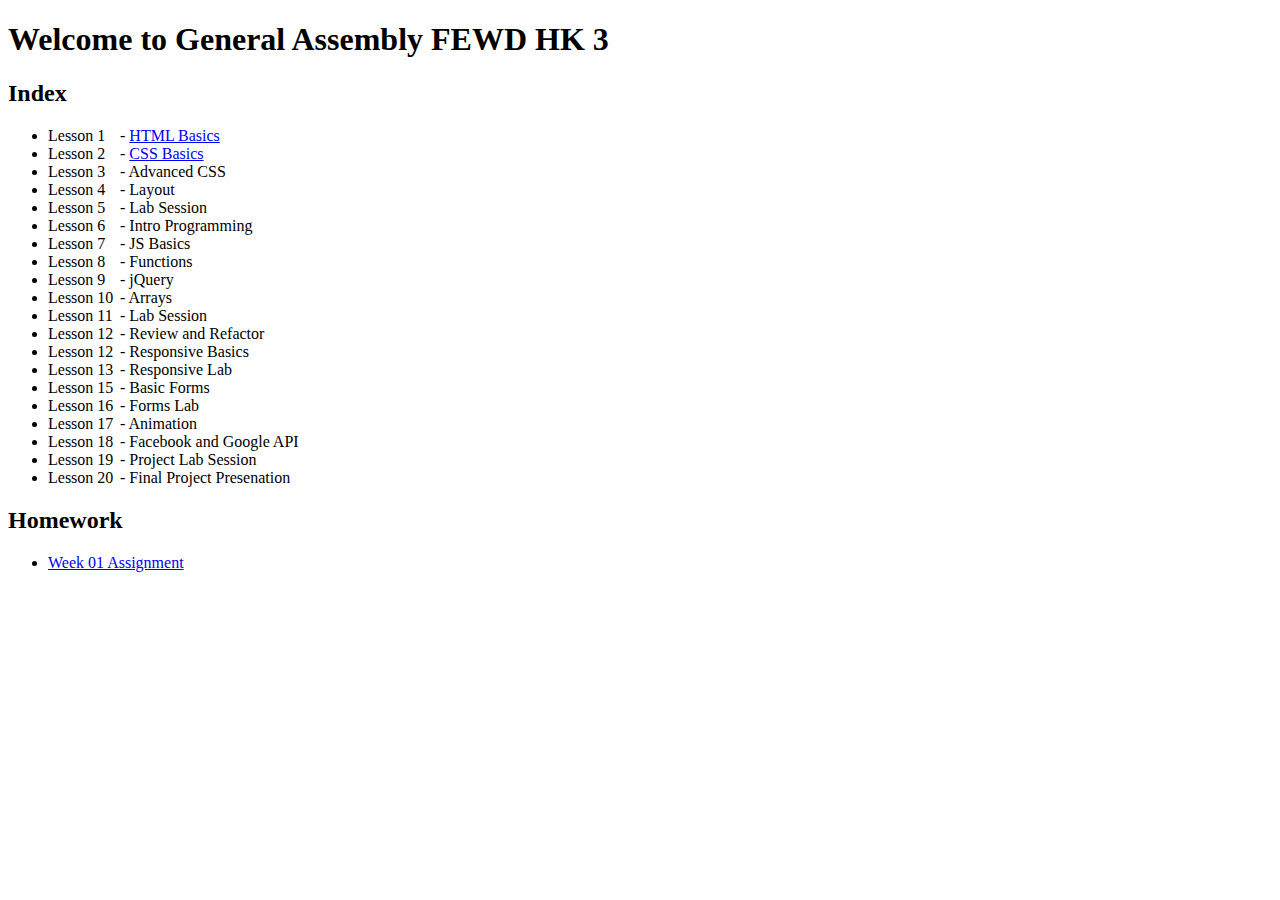
==== index.html @ 644a9b22 "Merge branch 'gh-pages' of https://github.com/ga-students/FEWD_HK_3 into gh-pages" ====
<!doctype html>
<html>
  <head>
    <title>FEWD HK 3</title>
    <script language="javascript">
    	//location.replace("slides/")
    </script>
    <style type="text/css">
      span.label {
        display: inline-block;
        width: 72px;
      }
    </style>
  </head>
  <body>
    <h1>Welcome to General Assembly FEWD HK 3</h1>
    <h2>Index</h2>
    <ul>
      <li><span class="label">Lesson 1 </span>- <a href="http://ga-students.github.io/FEWD_HK_3/slides/?lesson=1" target="_blank">HTML Basics</a></li>
      <li><span class="label">Lesson 2 </span>- <a href="http://ga-students.github.io/FEWD_HK_3/slides/?lesson=2" target="_blank">CSS Basics</a></li>
      <li><span class="label">Lesson 3 </span>- Advanced CSS</li>
      <li><span class="label">Lesson 4 </span>- Layout</li>
      <li><span class="label">Lesson 5 </span>- Lab Session</li>
      <li><span class="label">Lesson 6 </span>- Intro Programming</li>
      <li><span class="label">Lesson 7 </span>- JS Basics</li>
      <li><span class="label">Lesson 8 </span>- Functions</li>
      <li><span class="label">Lesson 9 </span>- jQuery</li>
      <li><span class="label">Lesson 10</span>- Arrays</li>
      <li><span class="label">Lesson 11</span>- Lab Session</li>
      <li><span class="label">Lesson 12</span>- Review and Refactor</li>
      <li><span class="label">Lesson 12</span>- Responsive Basics</li>
      <li><span class="label">Lesson 13</span>- Responsive Lab</li>
      <li><span class="label">Lesson 15</span>- Basic Forms</li>
      <li><span class="label">Lesson 16</span>- Forms Lab</li>
      <li><span class="label">Lesson 17</span>- Animation</li>
      <li><span class="label">Lesson 18</span>- Facebook and Google API</li>
      <li><span class="label">Lesson 19</span>- Project Lab Session</li>
      <li><span class="label">Lesson 20</span>- Final Project Presenation</li>
    </ul>
    <h2>Homework</h2>
    <ul>
      <li><a href="http://ga-students.github.io/FEWD_HK_3/homework/week1/" target="_blank">Week 01 Assignment</a></li>
    </ul>
  </body>
</html>
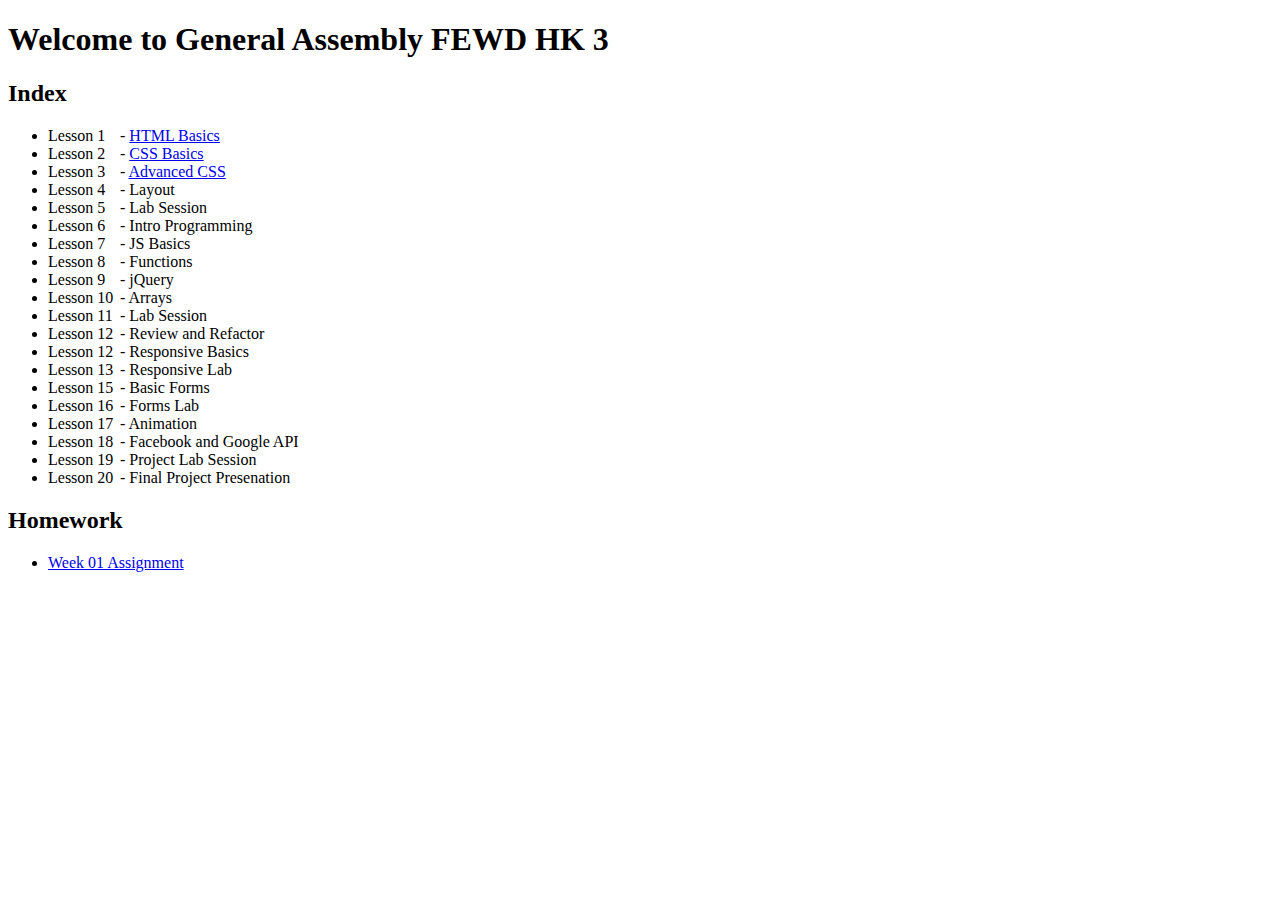
==== commit c24d5d46: "Merge" ====
--- a/index.html
+++ b/index.html
@@ -18,7 +18,7 @@
     <ul>
       <li><span class="label">Lesson 1 </span>- <a href="http://ga-students.github.io/FEWD_HK_3/slides/?lesson=1" target="_blank">HTML Basics</a></li>
       <li><span class="label">Lesson 2 </span>- <a href="http://ga-students.github.io/FEWD_HK_3/slides/?lesson=2" target="_blank">CSS Basics</a></li>
-      <li><span class="label">Lesson 3 </span>- Advanced CSS</li>
+      <li><span class="label">Lesson 3 </span>- <a href="http://ga-students.github.io/FEWD_HK_3/slides/?lesson=3" target="_blank">Advanced CSS</a></li>
       <li><span class="label">Lesson 4 </span>- Layout</li>
       <li><span class="label">Lesson 5 </span>- Lab Session</li>
       <li><span class="label">Lesson 6 </span>- Intro Programming</li>
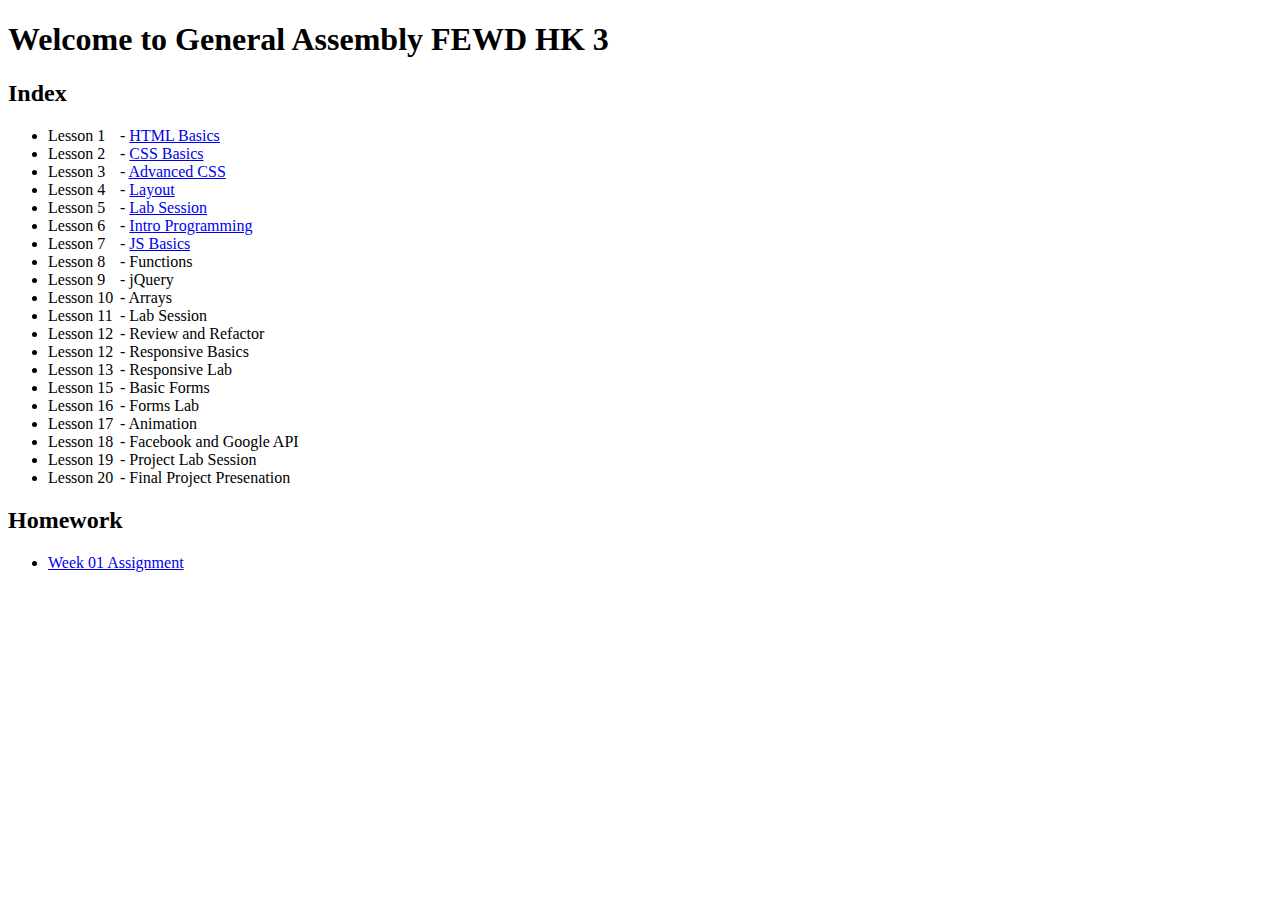
==== commit ed9e8ddb: "Merge branch 'gh-pages' of https://github.com/ga-students/FEWD_HK_3 into gh-pages" ====
--- a/index.html
+++ b/index.html
@@ -19,10 +19,10 @@
       <li><span class="label">Lesson 1 </span>- <a href="http://ga-students.github.io/FEWD_HK_3/slides/?lesson=1" target="_blank">HTML Basics</a></li>
       <li><span class="label">Lesson 2 </span>- <a href="http://ga-students.github.io/FEWD_HK_3/slides/?lesson=2" target="_blank">CSS Basics</a></li>
       <li><span class="label">Lesson 3 </span>- <a href="http://ga-students.github.io/FEWD_HK_3/slides/?lesson=3" target="_blank">Advanced CSS</a></li>
-      <li><span class="label">Lesson 4 </span>- Layout</li>
-      <li><span class="label">Lesson 5 </span>- Lab Session</li>
-      <li><span class="label">Lesson 6 </span>- Intro Programming</li>
-      <li><span class="label">Lesson 7 </span>- JS Basics</li>
+      <li><span class="label">Lesson 4 </span>- <a href="http://ga-students.github.io/FEWD_HK_3/slides/?lesson=4" target="_blank">Layout</a></li>
+      <li><span class="label">Lesson 5 </span>- <a href="http://ga-students.github.io/FEWD_HK_3/slides/?lesson=5" target="_blank">Lab Session</a></li>
+      <li><span class="label">Lesson 6 </span>- <a href="http://ga-students.github.io/FEWD_HK_3/slides/?lesson=6" target="_blank">Intro Programming</a></li>
+      <li><span class="label">Lesson 7 </span>- <a href="http://ga-students.github.io/FEWD_HK_3/slides/?lesson=7" target="_blank">JS Basics</a></li>
       <li><span class="label">Lesson 8 </span>- Functions</li>
       <li><span class="label">Lesson 9 </span>- jQuery</li>
       <li><span class="label">Lesson 10</span>- Arrays</li>
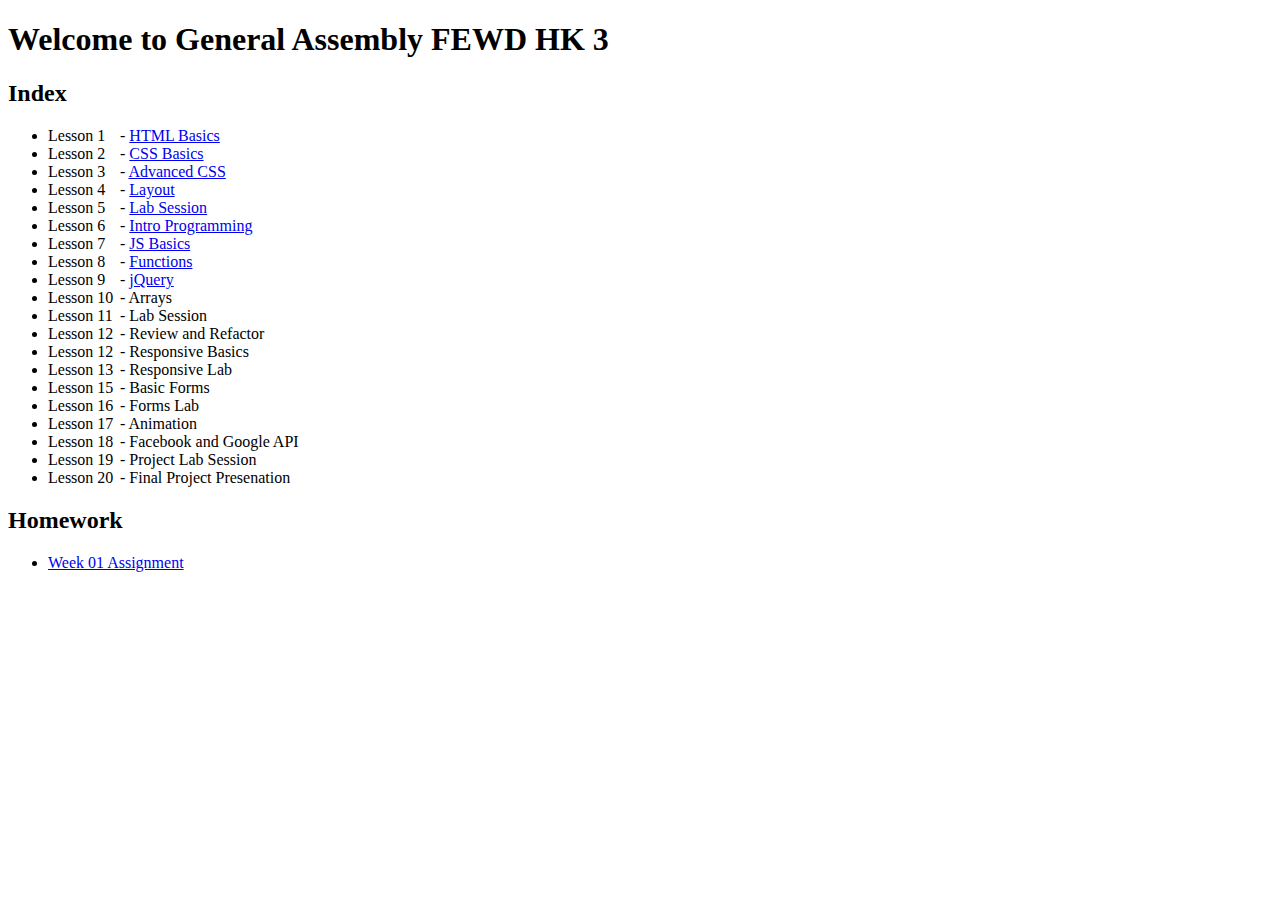
==== commit c23487ae: "Merge for Lesson 8 and 9" ====
--- a/index.html
+++ b/index.html
@@ -23,8 +23,8 @@
       <li><span class="label">Lesson 5 </span>- <a href="http://ga-students.github.io/FEWD_HK_3/slides/?lesson=5" target="_blank">Lab Session</a></li>
       <li><span class="label">Lesson 6 </span>- <a href="http://ga-students.github.io/FEWD_HK_3/slides/?lesson=6" target="_blank">Intro Programming</a></li>
       <li><span class="label">Lesson 7 </span>- <a href="http://ga-students.github.io/FEWD_HK_3/slides/?lesson=7" target="_blank">JS Basics</a></li>
-      <li><span class="label">Lesson 8 </span>- Functions</li>
-      <li><span class="label">Lesson 9 </span>- jQuery</li>
+      <li><span class="label">Lesson 8 </span>- <a href="http://ga-students.github.io/FEWD_HK_3/slides/?lesson=8" target="_blank">Functions</a></li>
+      <li><span class="label">Lesson 9 </span>- <a href="http://ga-students.github.io/FEWD_HK_3/slides/?lesson=9" target="_blank">jQuery</a></li>
       <li><span class="label">Lesson 10</span>- Arrays</li>
       <li><span class="label">Lesson 11</span>- Lab Session</li>
       <li><span class="label">Lesson 12</span>- Review and Refactor</li>
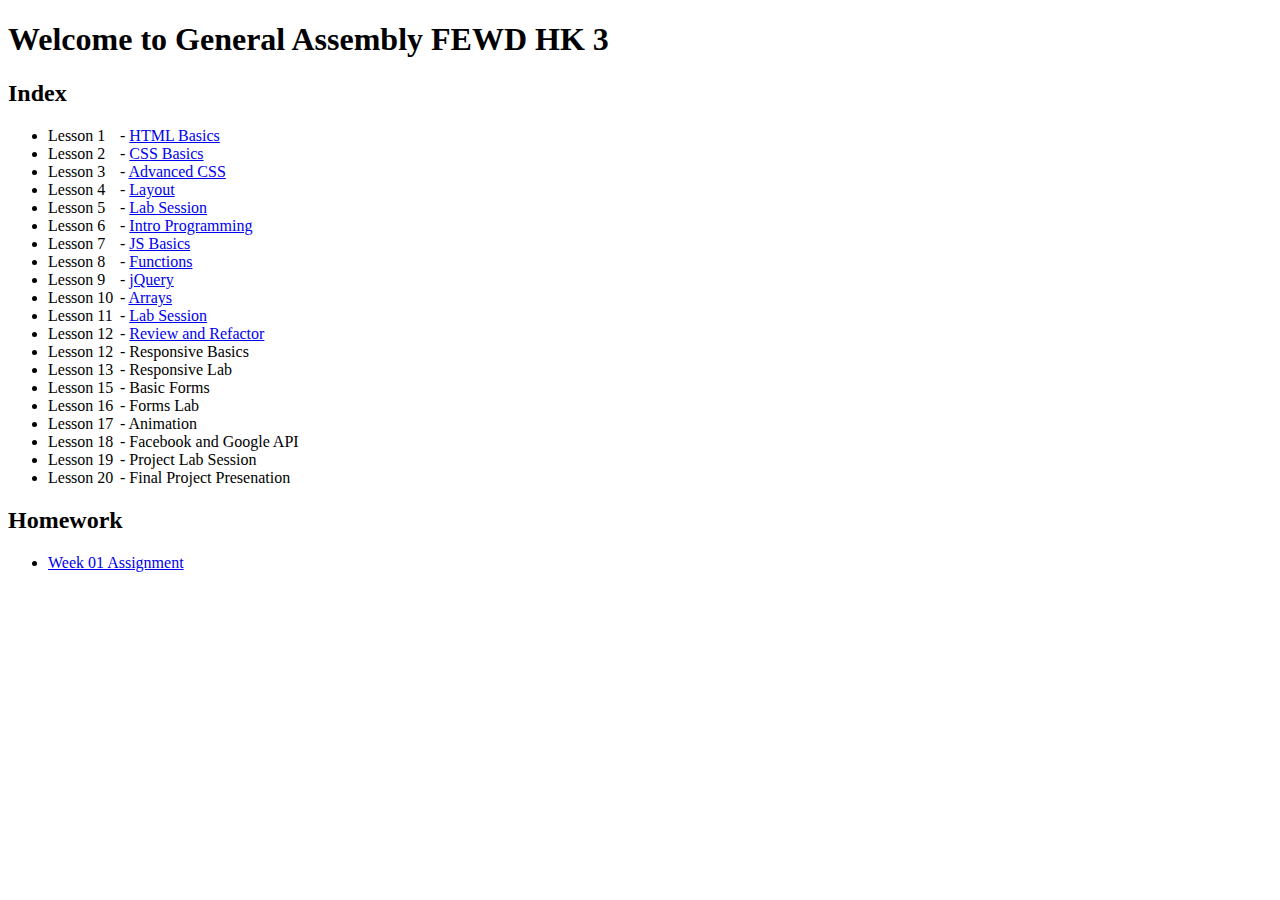
==== commit 07e4a208: "hello" ====
--- a/index.html
+++ b/index.html
@@ -25,9 +25,9 @@
       <li><span class="label">Lesson 7 </span>- <a href="http://ga-students.github.io/FEWD_HK_3/slides/?lesson=7" target="_blank">JS Basics</a></li>
       <li><span class="label">Lesson 8 </span>- <a href="http://ga-students.github.io/FEWD_HK_3/slides/?lesson=8" target="_blank">Functions</a></li>
       <li><span class="label">Lesson 9 </span>- <a href="http://ga-students.github.io/FEWD_HK_3/slides/?lesson=9" target="_blank">jQuery</a></li>
-      <li><span class="label">Lesson 10</span>- Arrays</li>
-      <li><span class="label">Lesson 11</span>- Lab Session</li>
-      <li><span class="label">Lesson 12</span>- Review and Refactor</li>
+      <li><span class="label">Lesson 10</span>- <a href="http://ga-students.github.io/FEWD_HK_3/slides/?lesson=10" target="_blank">Arrays</a></li>
+      <li><span class="label">Lesson 11</span>- <a href="http://ga-students.github.io/FEWD_HK_3/slides/?lesson=11" target="_blank">Lab Session</a></li>
+      <li><span class="label">Lesson 12</span>- <a href="http://ga-students.github.io/FEWD_HK_3/slides/?lesson=12" target="_blank">Review and Refactor</a></li>
       <li><span class="label">Lesson 12</span>- Responsive Basics</li>
       <li><span class="label">Lesson 13</span>- Responsive Lab</li>
       <li><span class="label">Lesson 15</span>- Basic Forms</li>
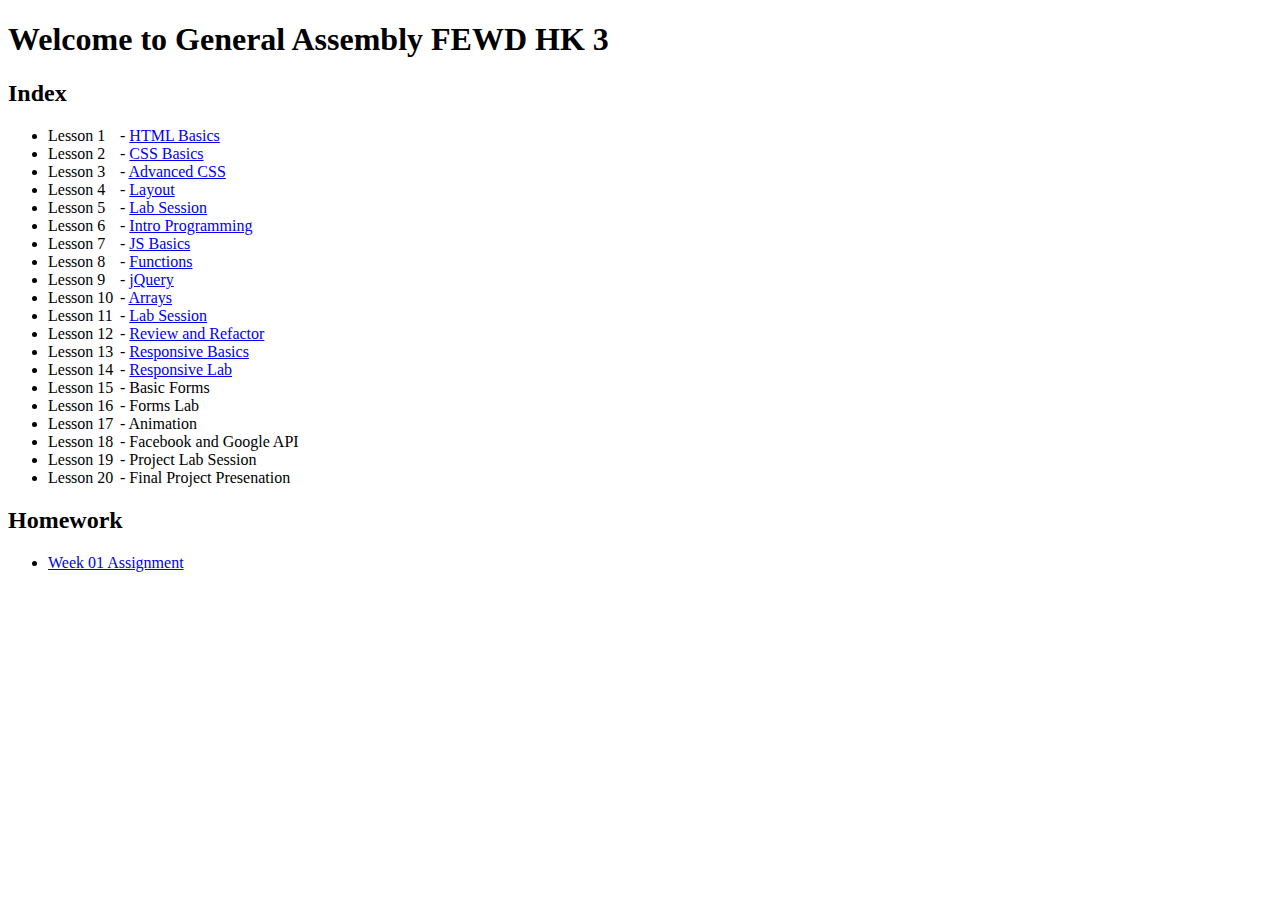
==== commit bf675560: "trying" ====
--- a/index.html
+++ b/index.html
@@ -28,8 +28,8 @@
       <li><span class="label">Lesson 10</span>- <a href="http://ga-students.github.io/FEWD_HK_3/slides/?lesson=10" target="_blank">Arrays</a></li>
       <li><span class="label">Lesson 11</span>- <a href="http://ga-students.github.io/FEWD_HK_3/slides/?lesson=11" target="_blank">Lab Session</a></li>
       <li><span class="label">Lesson 12</span>- <a href="http://ga-students.github.io/FEWD_HK_3/slides/?lesson=12" target="_blank">Review and Refactor</a></li>
-      <li><span class="label">Lesson 12</span>- Responsive Basics</li>
-      <li><span class="label">Lesson 13</span>- Responsive Lab</li>
+      <li><span class="label">Lesson 13</span>- <a href="http://ga-students.github.io/FEWD_HK_3/slides/?lesson=13" target="_blank">Responsive Basics</a></li>
+      <li><span class="label">Lesson 14</span>- <a href="http://ga-students.github.io/FEWD_HK_3/slides/?lesson=14" target="_blank">Responsive Lab</a></li>
       <li><span class="label">Lesson 15</span>- Basic Forms</li>
       <li><span class="label">Lesson 16</span>- Forms Lab</li>
       <li><span class="label">Lesson 17</span>- Animation</li>
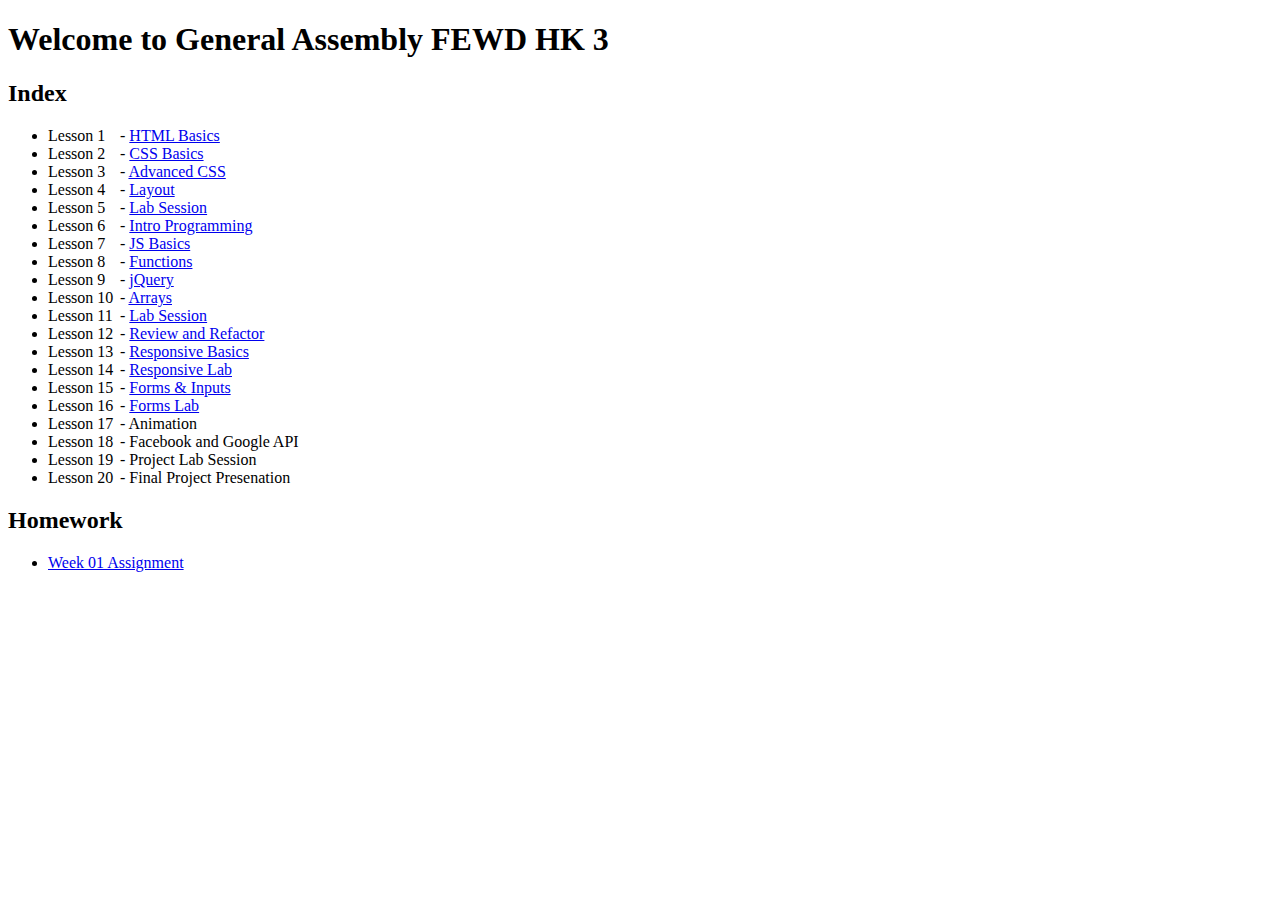
==== commit 5ff61bbf: "combining" ====
--- a/index.html
+++ b/index.html
@@ -30,8 +30,8 @@
       <li><span class="label">Lesson 12</span>- <a href="http://ga-students.github.io/FEWD_HK_3/slides/?lesson=12" target="_blank">Review and Refactor</a></li>
       <li><span class="label">Lesson 13</span>- <a href="http://ga-students.github.io/FEWD_HK_3/slides/?lesson=13" target="_blank">Responsive Basics</a></li>
       <li><span class="label">Lesson 14</span>- <a href="http://ga-students.github.io/FEWD_HK_3/slides/?lesson=14" target="_blank">Responsive Lab</a></li>
-      <li><span class="label">Lesson 15</span>- Basic Forms</li>
-      <li><span class="label">Lesson 16</span>- Forms Lab</li>
+      <li><span class="label">Lesson 15</span>- <a href="http://ga-students.github.io/FEWD_HK_3/slides/?lesson=15" target="_blank">Forms &amp; Inputs</a></li>
+      <li><span class="label">Lesson 16</span>- <a href="http://ga-students.github.io/FEWD_HK_3/slides/?lesson=16" target="_blank">Forms Lab</a></li>
       <li><span class="label">Lesson 17</span>- Animation</li>
       <li><span class="label">Lesson 18</span>- Facebook and Google API</li>
       <li><span class="label">Lesson 19</span>- Project Lab Session</li>
